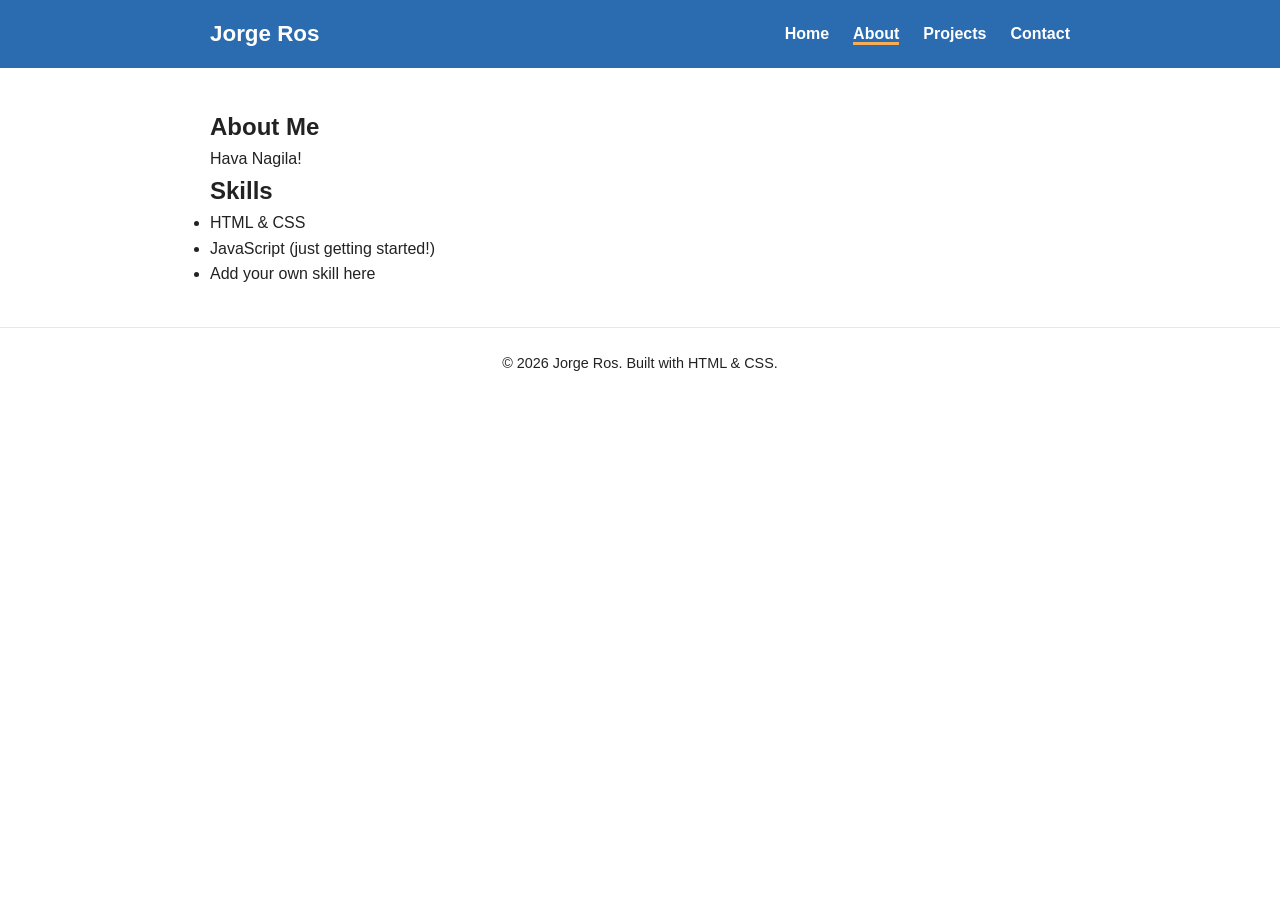
==== about.html @ c489fffb "commit message" ====
<!DOCTYPE html>
<html lang="en">
<head>
  <meta charset="UTF-8">
  <meta name="viewport" content="width=device-width, initial-scale=1.0">
  <title>About - Jorge</title>
  <link rel="stylesheet" href="css/style.css">
</head>
<body>

  <header class="site-header">
    <div class="container">
      <a href="index.html" class="site-title">Jorge Ros</a>
      <button class="menu-toggle" aria-label="Toggle menu">
        <span></span>
        <span></span>
        <span></span>
      </button>
      <ul class="nav-menu">
        <li><a href="index.html">Home</a></li>
        <li><a href="about.html" class="active">About</a></li>
        <li><a href="projects.html">Projects</a></li>
        <li><a href="contact.html">Contact</a></li>
      </ul>
    </div>
  </header>

  <main>
    <section>
      <div class="container">
        <h1>About Me</h1>
        <p>
          Hava Nagila!
        </p>

        <h2>Skills</h2>
        <!-- Add or remove list items to match what you actually know. -->
        <ul>
          <li>HTML &amp; CSS</li>
          <li>JavaScript (just getting started!)</li>
          <li>Add your own skill here</li>
        </ul>
      </div>
    </section>
  </main>

  <footer class="site-footer">
    <div class="container">
      <p>&copy; 2026 Jorge Ros. Built with HTML &amp; CSS.</p>
    </div>
  </footer>

  <script src="js/script.js"></script>
</body>
</html>
---- css/style.css ----
/* =========================================================
   STYLE.CSS — All the colors and spacing for the whole site
   live in this ONE file. Change something here and every
   page updates at once.
   ========================================================= */

/* ---- 1. COLORS -----------------------------------------
   Change these six values to re-theme the entire site.
   Try a color picker: https://coolors.co or your browser's
   built-in color picker in dev tools.
   ---------------------------------------------------------- */
:root {
  --color-bg: #ffffff;        /* page background */
  --color-text: #222222;      /* main text color */
  --color-primary: #2b6cb0;   /* header, links, buttons */
  --color-primary-dark: #1a4971; /* hover state for links/buttons */
  --color-accent: #f6ad55;    /* small highlights, e.g. active nav link */
  --color-border: #e2e8f0;    /* light lines / card borders */
}

/* ---- 2. RESET --------------------------------------------
   Removes default browser spacing so layouts are predictable.
   ---------------------------------------------------------- */
* {
  margin: 0;
  padding: 0;
  box-sizing: border-box;
}

body {
  font-family: Arial, Helvetica, sans-serif;
  color: var(--color-text);
  background-color: var(--color-bg);
  line-height: 1.6;
}

img {
  max-width: 100%;
  display: block;
}

a {
  color: var(--color-primary);
  text-decoration: none;
}

a:hover {
  color: var(--color-primary-dark);
  text-decoration: underline;
}

/* ---- 3. LAYOUT HELPERS ------------------------------------
   .container keeps content from stretching edge-to-edge on
   wide screens.
   ---------------------------------------------------------- */
.container {
  max-width: 900px;
  margin: 0 auto;
  padding: 0 20px;
}

section {
  padding: 40px 0;
}

/* ---- 4. HEADER + NAV MENU ---------------------------------- */
.site-header {
  background-color: var(--color-primary);
  color: #ffffff;
}

.site-header .container {
  display: flex;
  align-items: center;
  justify-content: space-between;
  padding-top: 16px;
  padding-bottom: 16px;
}

.site-title {
  font-size: 1.4rem;
  font-weight: bold;
  color: #ffffff;
}

.site-title:hover {
  color: #ffffff;
  text-decoration: none;
}

/* Nav links list */
.nav-menu {
  list-style: none;
  display: flex;
  gap: 24px;
}

.nav-menu a {
  color: #ffffff;
  font-weight: bold;
}

.nav-menu a:hover {
  color: var(--color-accent);
  text-decoration: none;
}

.nav-menu a.active {
  border-bottom: 3px solid var(--color-accent);
}

/* Hamburger button — hidden on wide screens, shown on narrow ones */
.menu-toggle {
  display: none;
  flex-direction: column;
  gap: 5px;
  background: none;
  border: none;
  cursor: pointer;
  padding: 4px;
}

.menu-toggle span {
  width: 26px;
  height: 3px;
  background-color: #ffffff;
  display: block;
}

/* ---- 5. SMALL SCREENS (phones) -----------------------------
   Below 700px wide: hide the nav links and show the hamburger
   button instead. Clicking it adds/removes the "open" class
   via js/script.js.
   ---------------------------------------------------------- */
@media (max-width: 700px) {
  .menu-toggle {
    display: flex;
  }

  .nav-menu {
    display: none;
    flex-direction: column;
    gap: 0;
    width: 100%;
    background-color: var(--color-primary-dark);
  }

  .nav-menu.open {
    display: flex;
  }

  .nav-menu li {
    border-top: 1px solid rgba(255, 255, 255, 0.2);
  }

  .nav-menu a {
    display: block;
    padding: 14px 20px;
  }

  .site-header .container {
    flex-wrap: wrap;
  }
}

/* ---- 6. HERO SECTION (big intro block on the homepage) ----- */
.hero {
  text-align: center;
  padding: 60px 20px;
}

.hero h1 {
  font-size: 2.2rem;
  margin-bottom: 10px;
}

.hero p {
  font-size: 1.1rem;
  margin-bottom: 20px;
}

/* Button-style link, e.g. "See my work" */
.button {
  display: inline-block;
  background-color: var(--color-primary);
  color: #ffffff;
  padding: 12px 24px;
  border-radius: 4px;
  font-weight: bold;
}

.button:hover {
  background-color: var(--color-primary-dark);
  color: #ffffff;
  text-decoration: none;
}

/* ---- 7. CARDS (used on the Projects page) ------------------- */
.card-grid {
  display: grid;
  grid-template-columns: repeat(auto-fit, minmax(240px, 1fr));
  gap: 20px;
}

.card {
  border: 1px solid var(--color-border);
  border-radius: 6px;
  padding: 20px;
}

.card h3 {
  margin-bottom: 8px;
}

.card .tags {
  margin-top: 10px;
  font-size: 0.85rem;
  color: var(--color-primary-dark);
}

/* ---- 8. SIMPLE FORM (Contact page) --------------------------- */
form {
  max-width: 500px;
}

label {
  display: block;
  font-weight: bold;
  margin-top: 16px;
  margin-bottom: 6px;
}

input,
textarea {
  width: 100%;
  padding: 10px;
  border: 1px solid var(--color-border);
  border-radius: 4px;
  font-size: 1rem;
  font-family: inherit;
}

form .button {
  margin-top: 20px;
  border: none;
  cursor: pointer;
}

/* ---- 9. FOOTER ------------------------------------------------ */
.site-footer {
  text-align: center;
  padding: 24px 0;
  border-top: 1px solid var(--color-border);
  color: var(--color-text);
  font-size: 0.9rem;
}
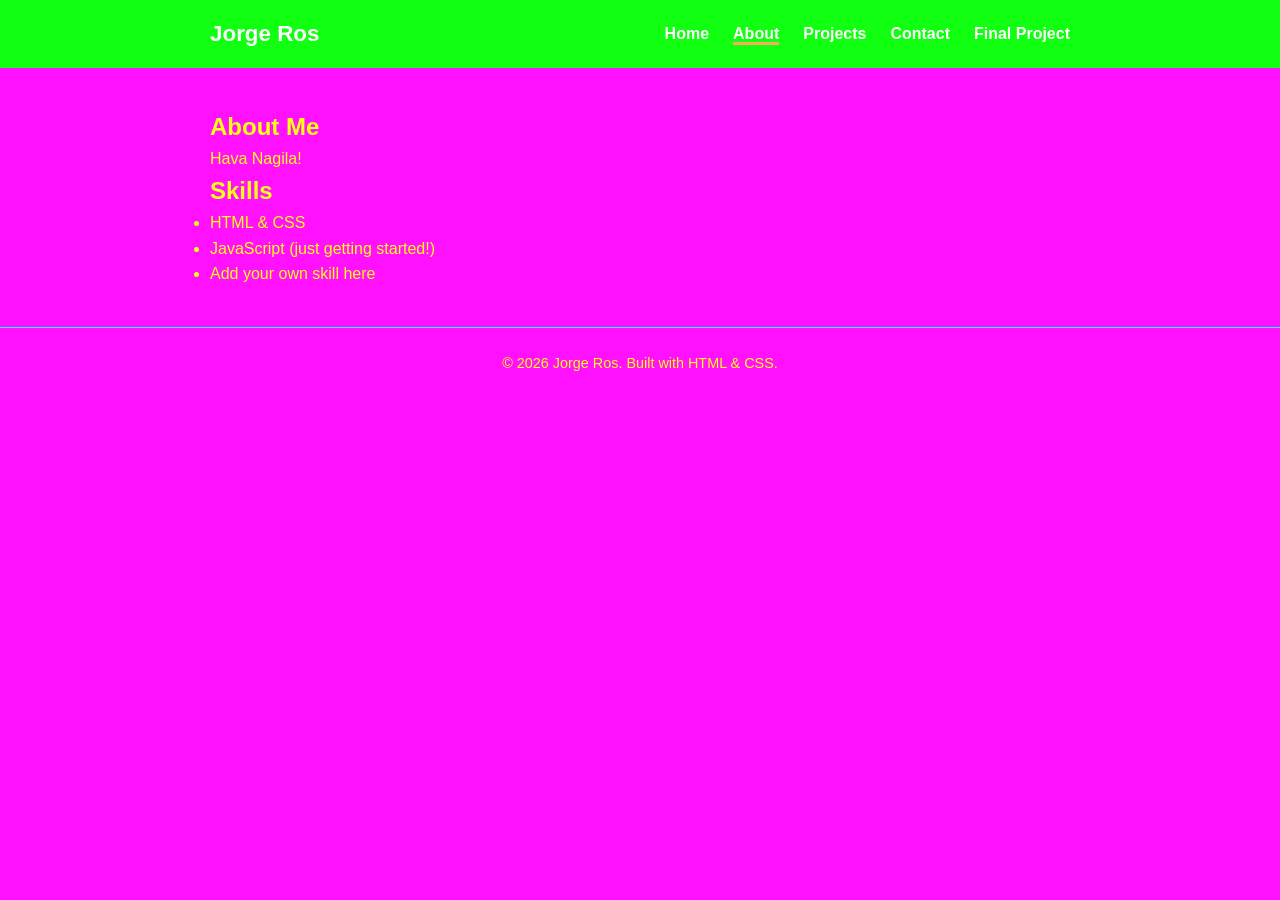
==== commit 32c4006b: "Webstite comitr Aug 24" ====
--- a/about.html
+++ b/about.html
@@ -21,6 +21,7 @@
         <li><a href="about.html" class="active">About</a></li>
         <li><a href="projects.html">Projects</a></li>
         <li><a href="contact.html">Contact</a></li>
+        <li><a href="final_project.html">Final Project</a></li>
       </ul>
     </div>
   </header>
--- a/css/style.css
+++ b/css/style.css
@@ -10,12 +10,12 @@
    built-in color picker in dev tools.
    ---------------------------------------------------------- */
 :root {
-  --color-bg: #ffffff;        /* page background */
-  --color-text: #222222;      /* main text color */
-  --color-primary: #2b6cb0;   /* header, links, buttons */
-  --color-primary-dark: #1a4971; /* hover state for links/buttons */
+  --color-bg: #ff11ff;        /* page background */
+  --color-text: #ffff11;      /* main text color */
+  --color-primary: #11ff11;   /* header, links, buttons */
+  --color-primary-dark: #bbffbb; /* hover state for links/buttons */
   --color-accent: #f6ad55;    /* small highlights, e.g. active nav link */
-  --color-border: #e2e8f0;    /* light lines / card borders */
+  --color-border: #11ffff;    /* light lines / card borders */
 }
 
 /* ---- 2. RESET --------------------------------------------
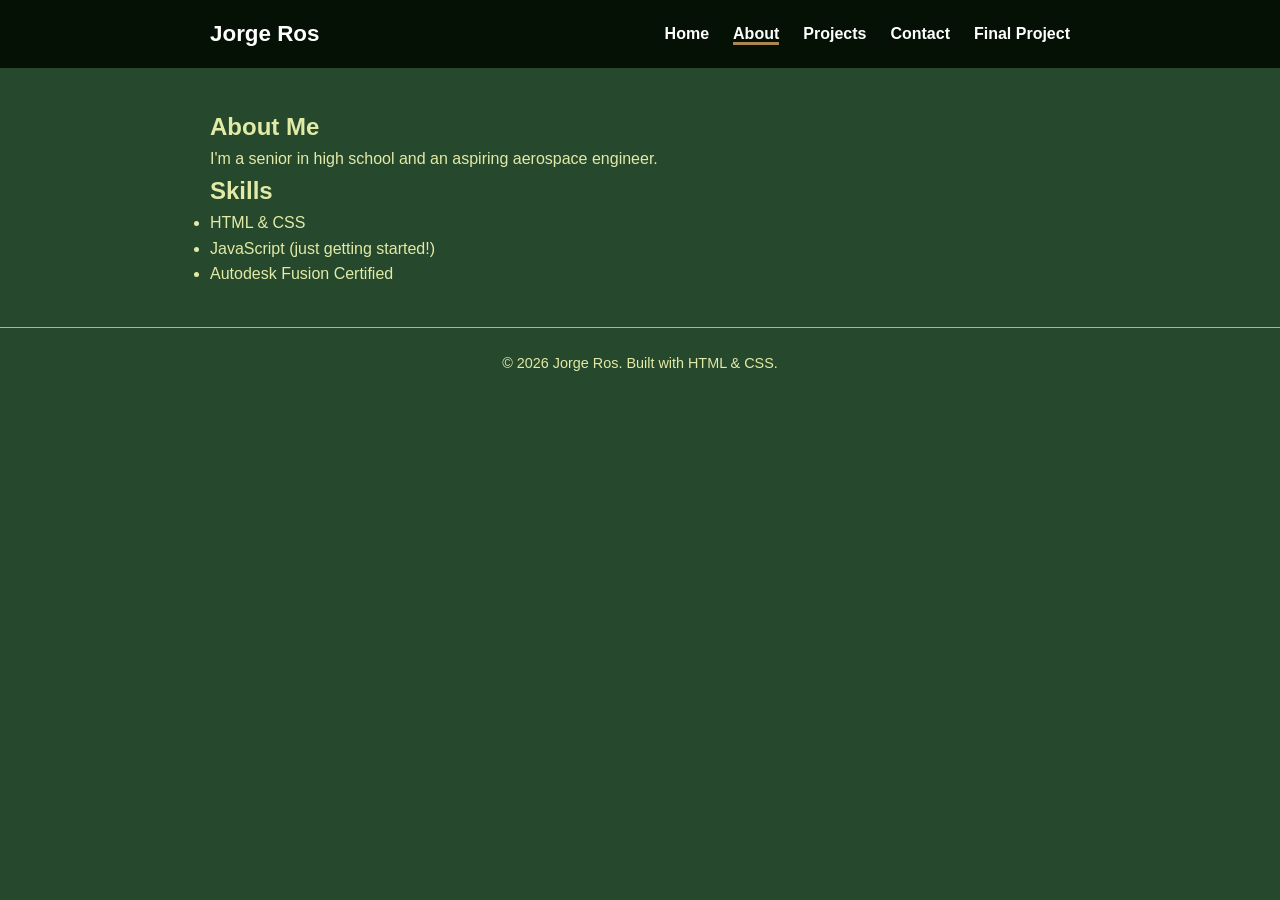
==== commit b08b2db6: "Aug 25" ====
--- a/about.html
+++ b/about.html
@@ -31,7 +31,7 @@
       <div class="container">
         <h1>About Me</h1>
         <p>
-          Hava Nagila!
+          I'm a senior in high school and an aspiring aerospace engineer.
         </p>
 
         <h2>Skills</h2>
@@ -39,7 +39,7 @@
         <ul>
           <li>HTML &amp; CSS</li>
           <li>JavaScript (just getting started!)</li>
-          <li>Add your own skill here</li>
+          <li>Autodesk Fusion Certified</li>
         </ul>
       </div>
     </section>
--- a/css/style.css
+++ b/css/style.css
@@ -10,12 +10,12 @@
    built-in color picker in dev tools.
    ---------------------------------------------------------- */
 :root {
-  --color-bg: #ff11ff;        /* page background */
-  --color-text: #ffff11;      /* main text color */
-  --color-primary: #11ff11;   /* header, links, buttons */
+  --color-bg: #26482c;        /* page background */
+  --color-text: #e2eaa7;      /* main text color */
+  --color-primary: #041104;   /* header, links, buttons */
   --color-primary-dark: #bbffbb; /* hover state for links/buttons */
-  --color-accent: #f6ad55;    /* small highlights, e.g. active nav link */
-  --color-border: #11ffff;    /* light lines / card borders */
+  --color-accent: #ac854f;    /* small highlights, e.g. active nav link */
+  --color-border: #6ce166;    /* light lines / card borders */
 }
 
 /* ---- 2. RESET --------------------------------------------
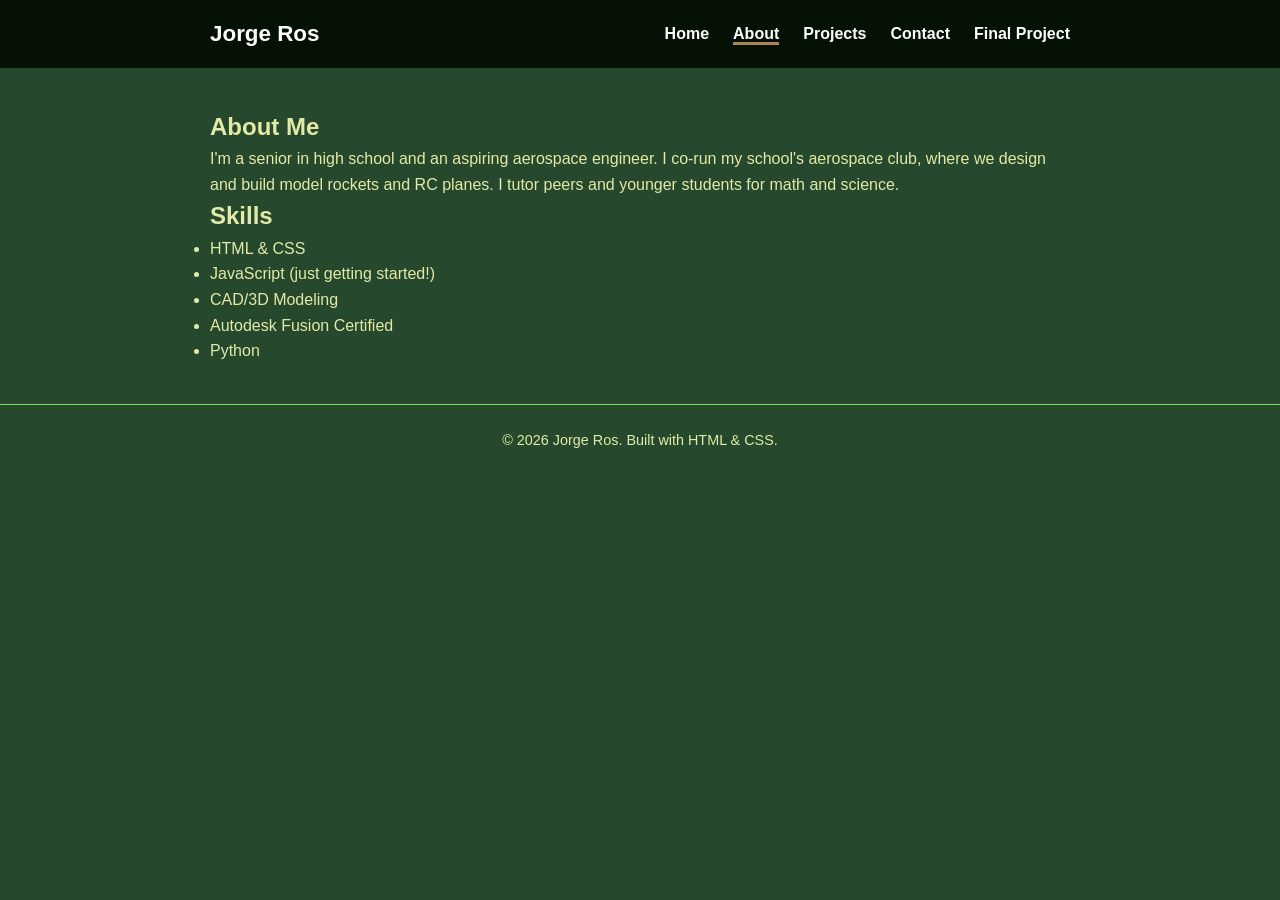
==== commit f3302710: "Aug 26" ====
--- a/about.html
+++ b/about.html
@@ -31,7 +31,7 @@
       <div class="container">
         <h1>About Me</h1>
         <p>
-          I'm a senior in high school and an aspiring aerospace engineer.
+          I'm a senior in high school and an aspiring aerospace engineer. I co-run my school's aerospace club, where we design and build model rockets and RC planes. I tutor peers and younger students for math and science.
         </p>
 
         <h2>Skills</h2>
@@ -39,7 +39,9 @@
         <ul>
           <li>HTML &amp; CSS</li>
           <li>JavaScript (just getting started!)</li>
+          <li>CAD/3D Modeling</li>
           <li>Autodesk Fusion Certified</li>
+          <li>Python</li>
         </ul>
       </div>
     </section>
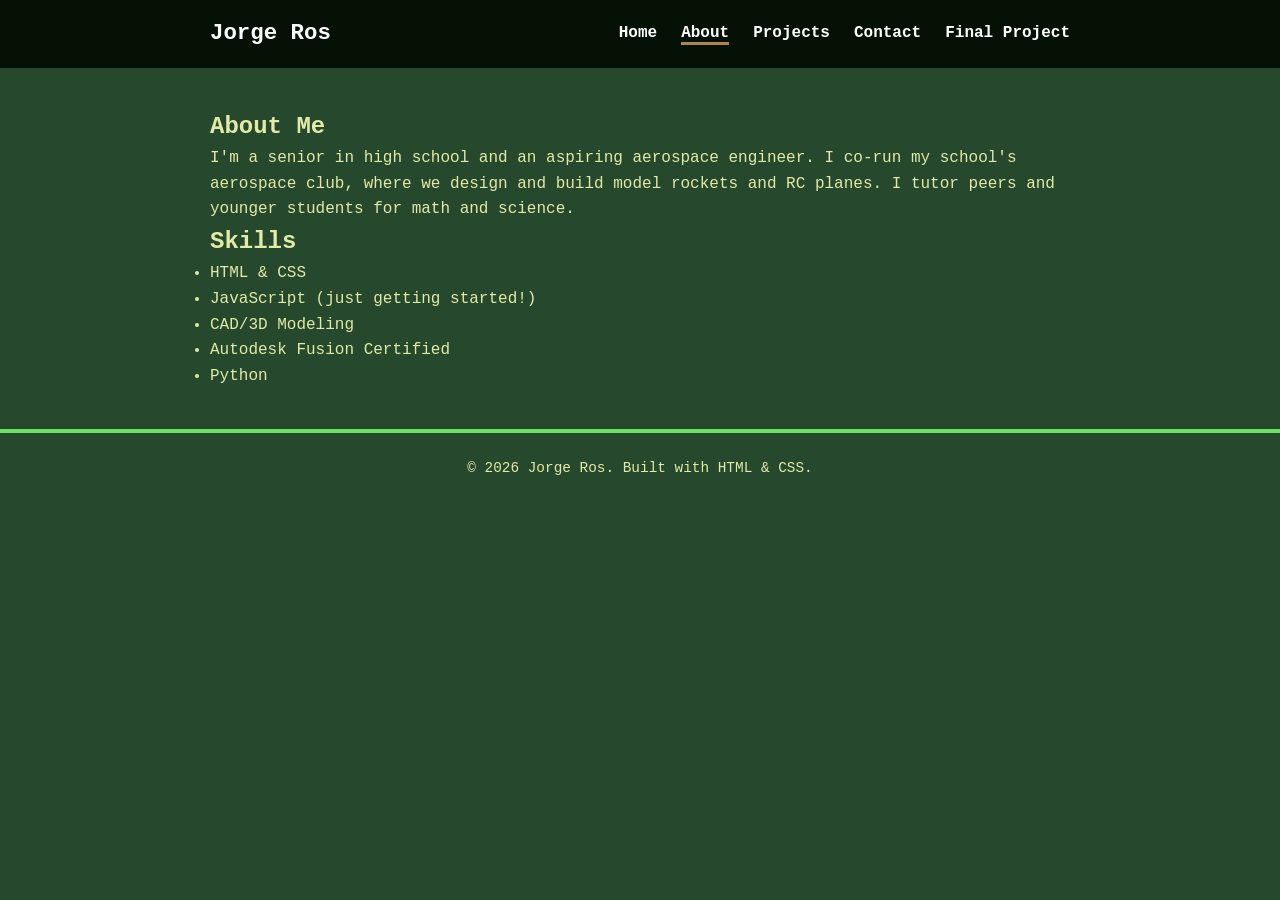
==== commit 4f755c17: "Laser Cutting Sept 17" ====
--- a/about.html
+++ b/about.html
@@ -31,7 +31,7 @@
       <div class="container">
         <h1>About Me</h1>
         <p>
-          I'm a senior in high school and an aspiring aerospace engineer. I co-run my school's aerospace club, where we design and build model rockets and RC planes. I tutor peers and younger students for math and science.
+          I'm a senior in high school and an aspiring aerospace engineer. I co-run my school's aerospace club, where we design and build model rockets and RC planes. I tutor peers and younger students for math and science. 
         </p>
 
         <h2>Skills</h2>
--- a/css/style.css
+++ b/css/style.css
@@ -28,7 +28,7 @@
 }
 
 body {
-  font-family: Arial, Helvetica, sans-serif;
+  font-family: 'Monaco', 'Lucida Console', 'Courier New', monospace, Helvetica, sans-serif, Arial;
   color: var(--color-text);
   background-color: var(--color-bg);
   line-height: 1.6;
@@ -198,13 +198,13 @@
 /* ---- 7. CARDS (used on the Projects page) ------------------- */
 .card-grid {
   display: grid;
-  grid-template-columns: repeat(auto-fit, minmax(240px, 1fr));
+  grid-template-columns: repeat(auto-fit, minmax(1fr, 1fr));
   gap: 20px;
 }
 
 .card {
-  border: 1px solid var(--color-border);
-  border-radius: 6px;
+  border: 4px solid var(--color-border);
+  border-radius: 20px;
   padding: 20px;
 }
 
@@ -250,7 +250,25 @@
 .site-footer {
   text-align: center;
   padding: 24px 0;
-  border-top: 1px solid var(--color-border);
+  border-top: 4px solid var(--color-border);
   color: var(--color-text);
   font-size: 0.9rem;
 }
+
+.center-block {
+  display: block;
+  margin-left: auto;
+  margin-right: auto;
+}
+.document-container {
+  width: 100%;
+  max-width: 800px;
+  margin: 50px auto;
+  overflow: hidden;
+}
+.document-container iframe {
+  width: 100%;
+  height: 600px;
+  border: none;
+  display: block;
+}
